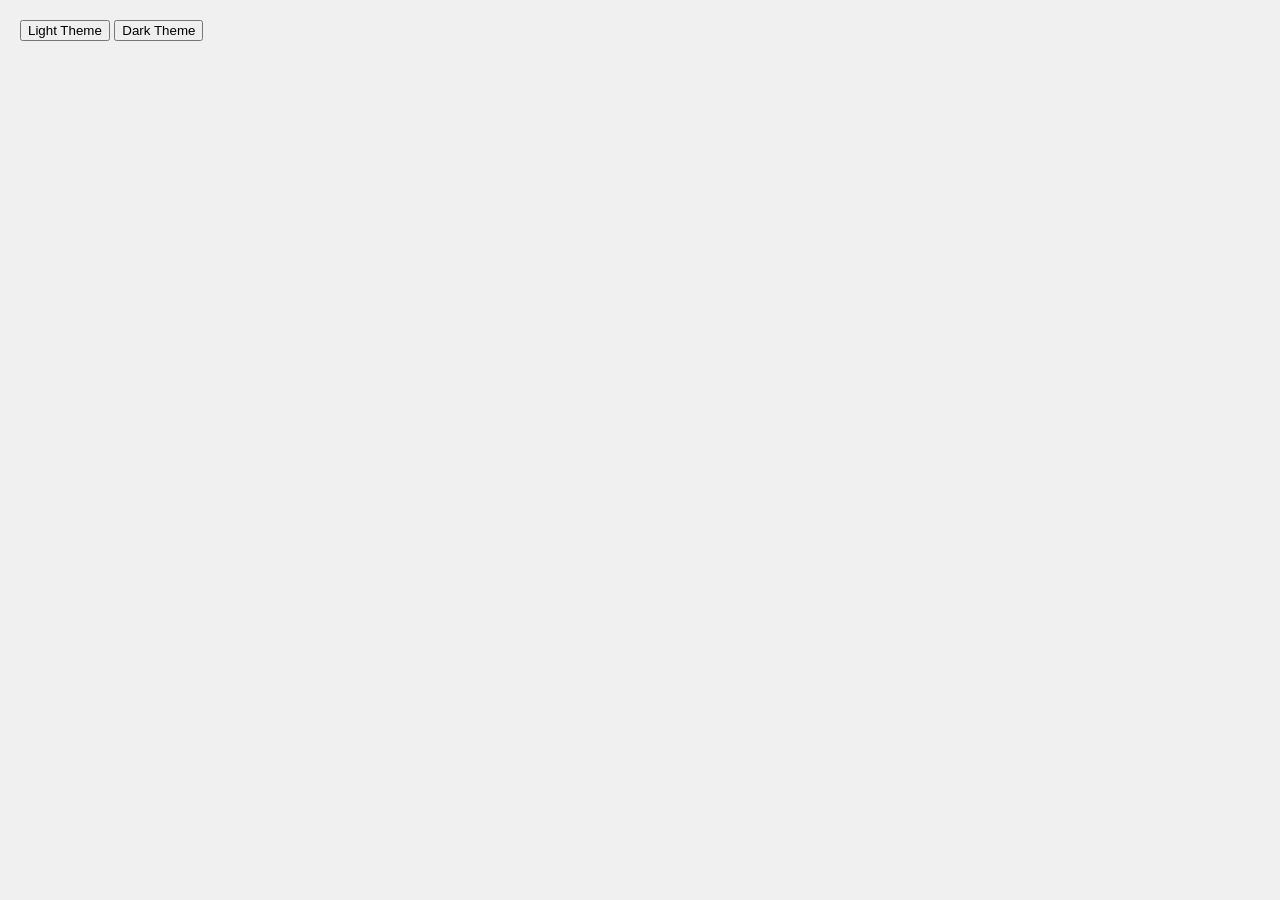
==== index.html @ 0a408b96 "localStorage usage and es6 modules" ====
<!doctype html>
<html lang="en">
  <head>
    <meta charset="UTF-8" />
    <meta name="viewport" content="width=device-width, initial-scale=1.0" />
    <title>String Methods (slicing)</title>
    <style>
       body {
        font-family: Arial, sans-serif;
        background-color: #f0f0f0;
        color: #333;
        margin: 0;
        padding: 20px;
      }

      .theme-switcher {
        display: flex;
        
        align-items: center;
        background: gray;
        width:50px;
        height:20px;
        border:2px solid rgb(87, 86, 86);
        outline:none;
        border-radius: 20px;
        transition: all 0.3s ease;
      }

      #themeToggle {
        background-color: rgb(201, 200, 200);
        width: 20px;
        height: 20px;
        cursor: pointer;
        border-radius: 50%;
        transition: all 0.3s ease;
        border:none;
      }

      

      .switch{
        background-color: white;
      }
      .toggle-switch {
        background-color: rgb(129, 129, 129) !important;
        margin-left: auto;
        transition: all 0.3s ease;

      }
      .dark-theme {
        background-color: #333;
        color: #f0f0f0;
      } 
    </style>
    <link rel="stylesheet" href="style.css" />
  </head>
  <body>
    <!-- <input type="checkbox" id="myCheckbox" />
    <label for="myCheckbox">subscripe</label>
    <br />
    <br />

    <input type="radio" id="visa" name="payment" />
    <label for="visa">Visa</label>
    <br />

    <input type="radio" id="masterCard" name="payment" />
    <label for="masterCard">Master Card</label>
    <br />

    <input type="radio" id="meza" name="payment" />
    <label for="meza">Meza</label>
    <br />
    <br />
    <br />

    <input type="submit" id="submitbtn">
    
    <div id="subsicriptionResult"></div>
    <br>
    <br>
    <br>
    <div id="paymentResult"></div> -->

    <!-- <h1 id="myH1"></h1> -->

    <!-- i want theme switcher button with fancy style -->
    <!-- <div class="theme-switcher" id="themeSwitcher">
      <button id="themeToggle" data-theme="light"></button>
    </div> -->
    <!-- & stop watch app -->
    <!-- <h1>Stop Watch</h1>
    <div id="container">
      <div id="display">00:00:00:00</div>
      <div id="controls">
        <button id="startBtn" onclick="start()">Start</button>
        <button id="stopBtn" onclick="stop()">Stop</button>
        <button id="resetBtn" onclick="reset()">Reset</button>
      </div>
    </div> -->
    <!-- two buttons to switch themes -->
    <button id="lightBtn">Light Theme</button>
    <button id="darkBtn">Dark Theme</button>
    <script type="module" src="script.js"></script>
  </body>
</html>
---- style.css ----
/* * {
    margin: 0;
    padding: 0;
    box-sizing: border-box;
}

body {
    font-family: Arial, sans-serif;
    background-color: #f0f0f0;
    display: flex;
    flex-direction: column;
    justify-content: center;
    align-items: center;
    padding-top: 150px;

}

h1 {
    font-size: 3.5rem;
    margin-bottom: 20px;
    color: rgb(85, 84, 84);
}

#container {
    background-color: #fff;
    padding: 40px;
    border-radius: 50px;
    box-shadow: 0 0 10px rgba(0, 0, 0, 0.1);
    font-size: 3rem;
    display: flex;
    flex-direction: column;
    justify-content: center;
    align-items: center;
    transition :box-shadow 0.3s ease;
}

#container:hover{
    box-shadow: 0 0 20px rgba(0, 0, 0, 0.2);
}

#display{
    margin-bottom: 30px;
    color: rgb(85, 84, 84);
    font-family: 'monospace', monospace;
}

#controls button{
    padding: 10px 20px;
    margin: 0 10px;
    font-size: 1.5rem;
    border: none;
    border-radius: 8px;
    background-color: #007BFF;
    color: #fff;
    cursor: pointer;
    transition: background-color 0.3s ease;
}

#controls #startBtn{
    background-color: #28a745;
}
#controls #startBtn:hover{
    background-color: #1e7c34;
}
#controls #stopBtn{
    background-color: #dc3545;
}
#controls #stopBtn:hover{
    background-color: #c82333;
}
#controls #resetBtn:hover{
    background-color: #0563c7;
} */
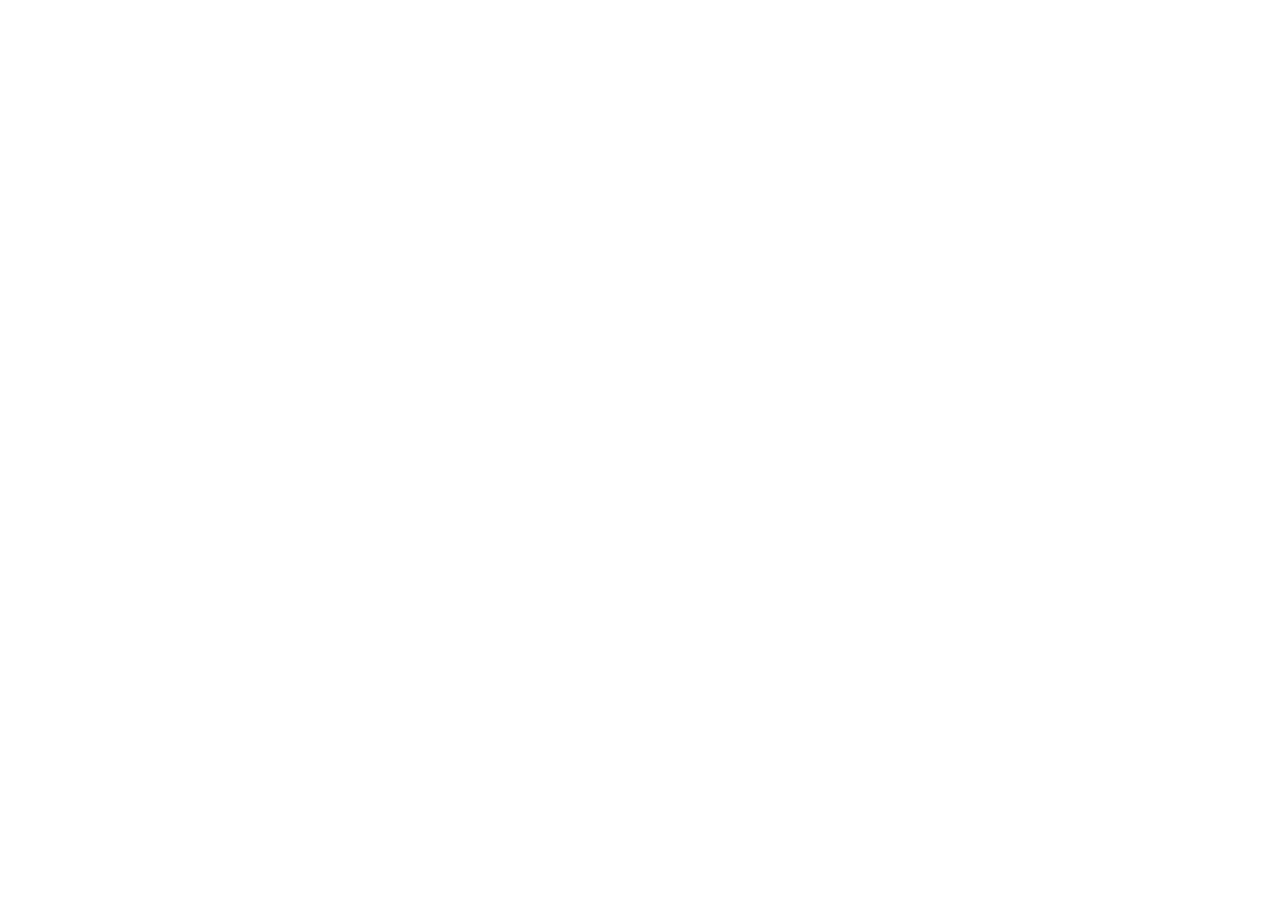
==== commit bd9f017a: "error handling & async - sync" ====
--- a/index.html
+++ b/index.html
@@ -3,8 +3,8 @@
   <head>
     <meta charset="UTF-8" />
     <meta name="viewport" content="width=device-width, initial-scale=1.0" />
-    <title>String Methods (slicing)</title>
-    <style>
+    <title>sync & async</title>
+    <!-- <style>
        body {
         font-family: Arial, sans-serif;
         background-color: #f0f0f0;
@@ -51,7 +51,7 @@
         background-color: #333;
         color: #f0f0f0;
       } 
-    </style>
+    </style> -->
     <link rel="stylesheet" href="style.css" />
   </head>
   <body>
@@ -99,8 +99,8 @@
       </div>
     </div> -->
     <!-- two buttons to switch themes -->
-    <button id="lightBtn">Light Theme</button>
-    <button id="darkBtn">Dark Theme</button>
+    <!-- <button id="lightBtn">Light Theme</button>
+    <button id="darkBtn">Dark Theme</button> -->
     <script type="module" src="script.js"></script>
   </body>
 </html>
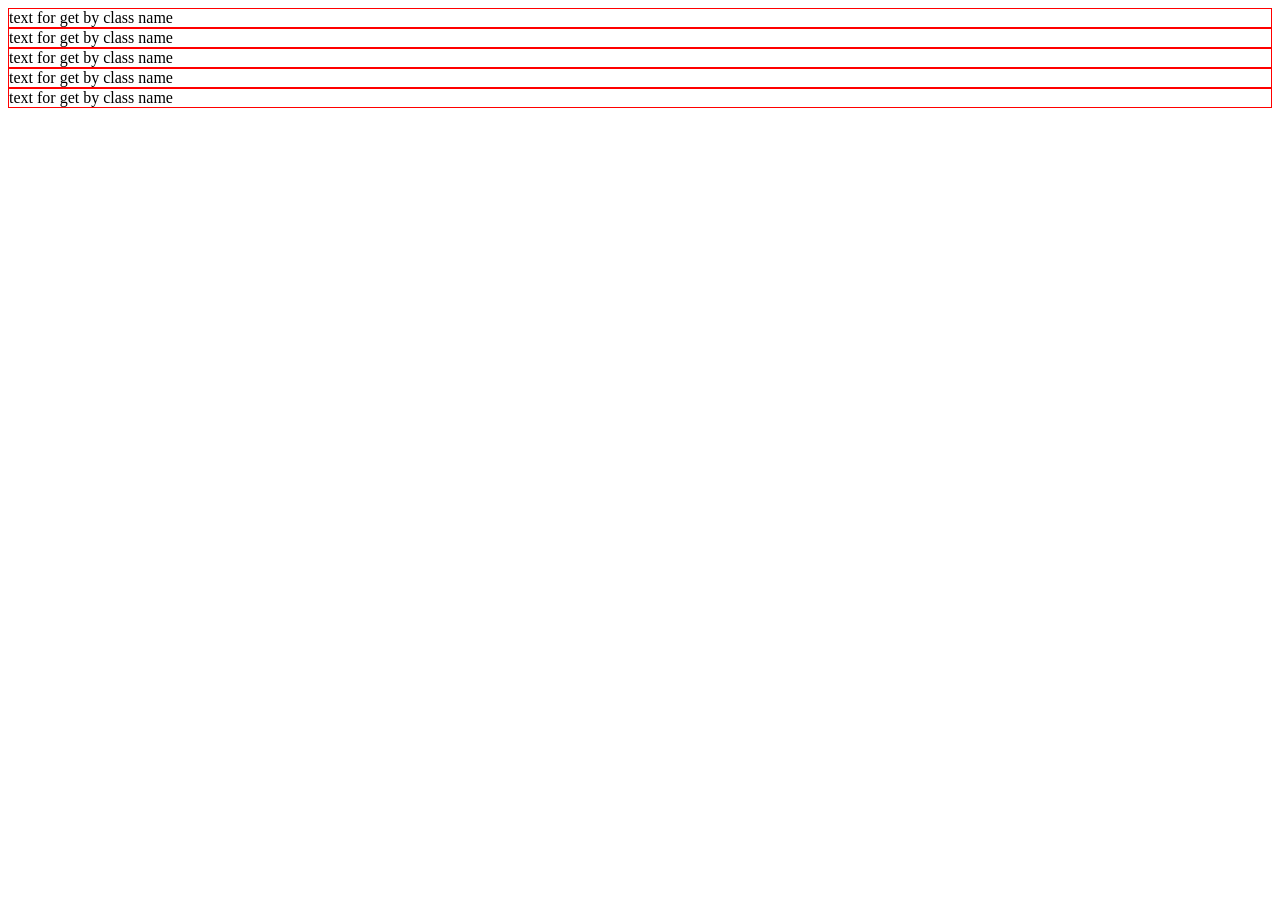
==== commit b9756bfa: "practice calculator project and start dom manipulation" ====
--- a/index.html
+++ b/index.html
@@ -101,6 +101,12 @@
     <!-- two buttons to switch themes -->
     <!-- <button id="lightBtn">Light Theme</button>
     <button id="darkBtn">Dark Theme</button> -->
+    <!-- ------------------------------------------------ -->
+    <div class="red">text for get by class name</div>
+    <div class="red">text for get by class name</div>
+    <div class="red">text for get by class name</div>
+    <div class="red">text for get by class name</div>
+    <div class="red">text for get by class name</div>
     <script type="module" src="script.js"></script>
   </body>
 </html>
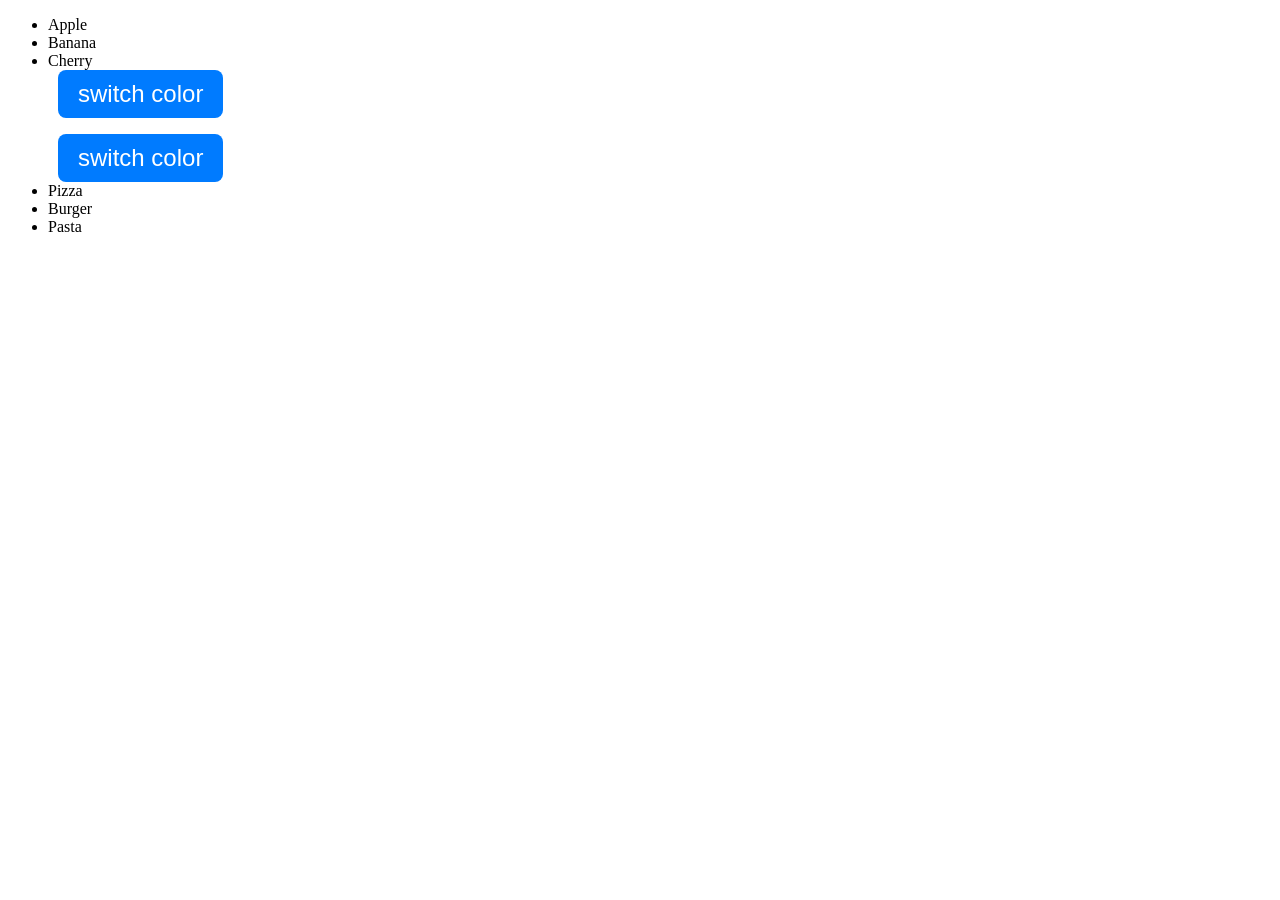
==== commit 79715221: "DOM manipulation coninue" ====
--- a/index.html
+++ b/index.html
@@ -3,7 +3,7 @@
   <head>
     <meta charset="UTF-8" />
     <meta name="viewport" content="width=device-width, initial-scale=1.0" />
-    <title>sync & async</title>
+    <title>DOM Manipulation</title>
     <!-- <style>
        body {
         font-family: Arial, sans-serif;
@@ -102,11 +102,16 @@
     <!-- <button id="lightBtn">Light Theme</button>
     <button id="darkBtn">Dark Theme</button> -->
     <!-- ------------------------------------------------ -->
-    <div class="red">text for get by class name</div>
-    <div class="red">text for get by class name</div>
-    <div class="red">text for get by class name</div>
-    <div class="red">text for get by class name</div>
-    <div class="red">text for get by class name</div>
+    <ul id="fruits">
+      <li>Apple</li>
+      <li>Banana</li>
+      <li>Cherry</li>
+    </ul>
+    <ul id="food">
+      <li>Pizza</li>
+      <li>Burger</li>
+      <li>Pasta</li>
+    </ul>
     <script type="module" src="script.js"></script>
   </body>
 </html>
--- a/style.css
+++ b/style.css
@@ -70,4 +70,24 @@
 }
 #controls #resetBtn:hover{
     background-color: #0563c7;
-} */+} */
+
+.btn{
+    padding: 10px 20px;
+    margin: 0 10px;
+    font-size: 1.5rem;
+    border: none;
+    border-radius: 8px;
+    background-color: #007BFF;
+    color: #fff;
+    cursor: pointer;
+    transition: background-color 0.3s ease;
+}
+.btn:hover{
+    background-color: #0056b3;
+}
+
+.bgcolor{
+    background-color: lightblue;
+    font-size: 2rem;
+}
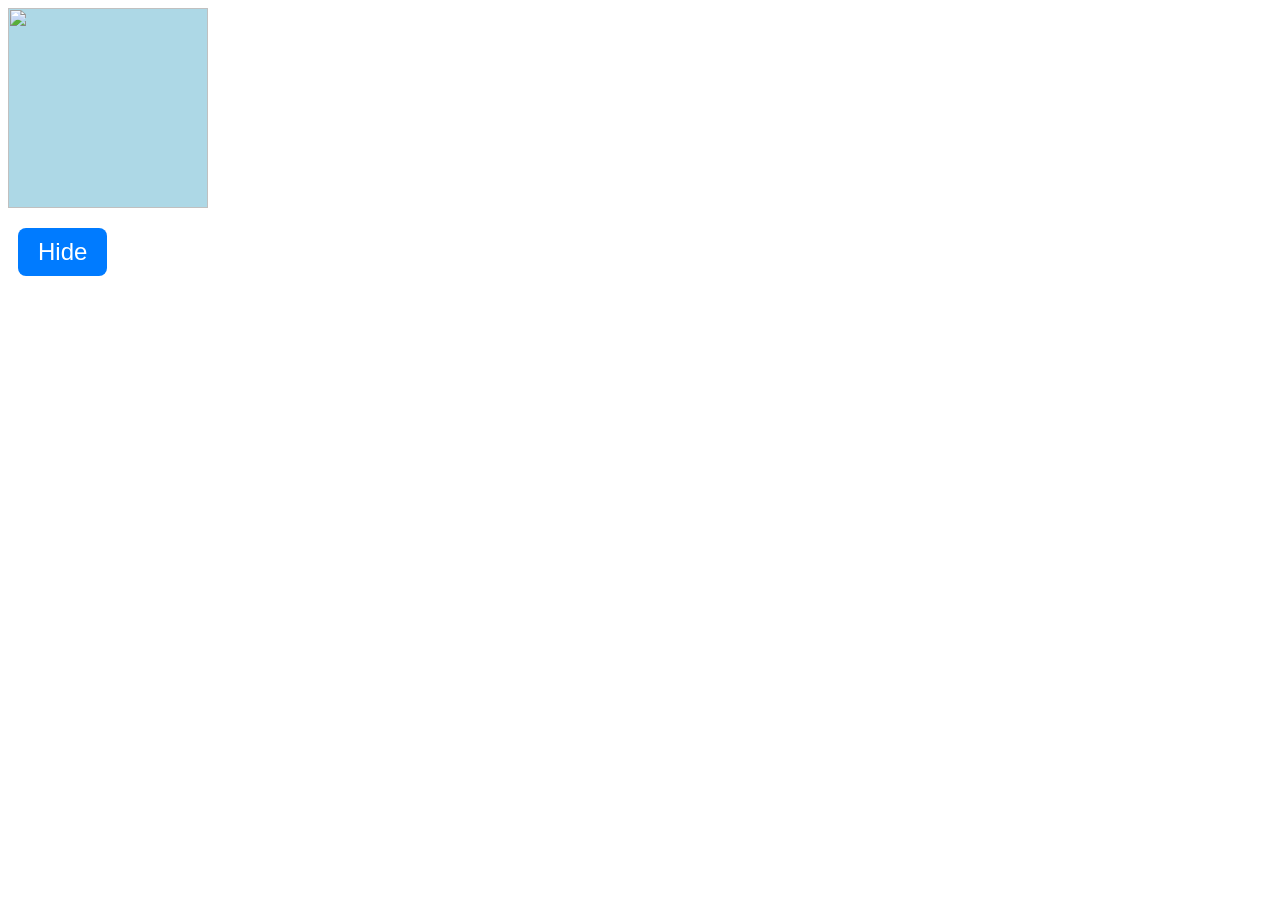
==== commit 0b16eefe: "Event Listener & mouse & keys events" ====
--- a/index.html
+++ b/index.html
@@ -102,7 +102,7 @@
     <!-- <button id="lightBtn">Light Theme</button>
     <button id="darkBtn">Dark Theme</button> -->
     <!-- ------------------------------------------------ -->
-    <ul id="fruits">
+    <!-- <ul id="fruits">
       <li>Apple</li>
       <li>Banana</li>
       <li>Cherry</li>
@@ -111,7 +111,19 @@
       <li>Pizza</li>
       <li>Burger</li>
       <li>Pasta</li>
-    </ul>
+    </ul> -->
+    <!-- ---------------------------------------------------------- -->
+    <!-- Event Listeners - mouse and keys evens -->
+    <!-- <div id="myBox">
+        click me ☺
+      </div> -->
+    <div id="img">
+      <img
+        src="https://imgs.search.brave.com/qoa4d2UBHEsCDT9zOlC38RhNlMhhWL3z8xrxotyBDzY/rs:fit:860:0:0:0/g:ce/aHR0cHM6Ly9pbWFn/ZXMudW5zcGxhc2gu/Y29tL3Bob3RvLTE1/Njc4MDgyOTE1NDgt/ZmMzZWUwNGRiY2Yw/P2ZtPWpwZyZxPTYw/Jnc9MzAwMCZhdXRv/PWZvcm1hdCZmaXQ9/Y3JvcCZpeGxpYj1y/Yi00LjEuMCZpeGlk/PU0zd3hNakEzZkRC/OE1IeHpaV0Z5WTJo/OE1UaDhmR05oY254/bGJud3dmSHd3Zkh4/OE1BPT0"
+        alt=""
+      />
+    </div>
+    <button id="showHide">Hide</button>
     <script type="module" src="script.js"></script>
   </body>
 </html>
--- a/style.css
+++ b/style.css
@@ -71,7 +71,7 @@
 #controls #resetBtn:hover{
     background-color: #0563c7;
 } */
-
+/* 
 .btn{
     padding: 10px 20px;
     margin: 0 10px;
@@ -90,4 +90,49 @@
 .bgcolor{
     background-color: lightblue;
     font-size: 2rem;
+} */
+
+/* Event Listeners - mouse and keys evens */
+/* #myBox{
+    width: 200px;
+    height: 200px;
+    background-color: lightblue;
+    display: flex;
+    justify-content: center;
+    align-items: center;
+    font-size: 2rem;
+    cursor: pointer;
+    transition: background-color 0.3s ease;
+    position: absolute;
+    top: 0;
+    left: 0;
+} */
+
+#img{
+    width: 200px;
+    height: 200px;
+    background-color: lightblue;
+    display: flex;
+    justify-content: center;
+    align-items: center;
+    font-size: 2rem;
+    cursor: pointer;
+    transition: background-color 0.3s ease;
+}
+#img img{
+    width: 100%;
+    height: 100%;
+    object-fit: cover;
+}
+#showHide{
+    padding: 10px 20px;
+    margin: 0 10px;
+    font-size: 1.5rem;
+    border: none;
+    border-radius: 8px;
+    background-color: #007BFF;
+    color: #fff;
+    cursor: pointer;
+    transition: background-color 0.3s ease;
+    margin-top: 20px;
 }
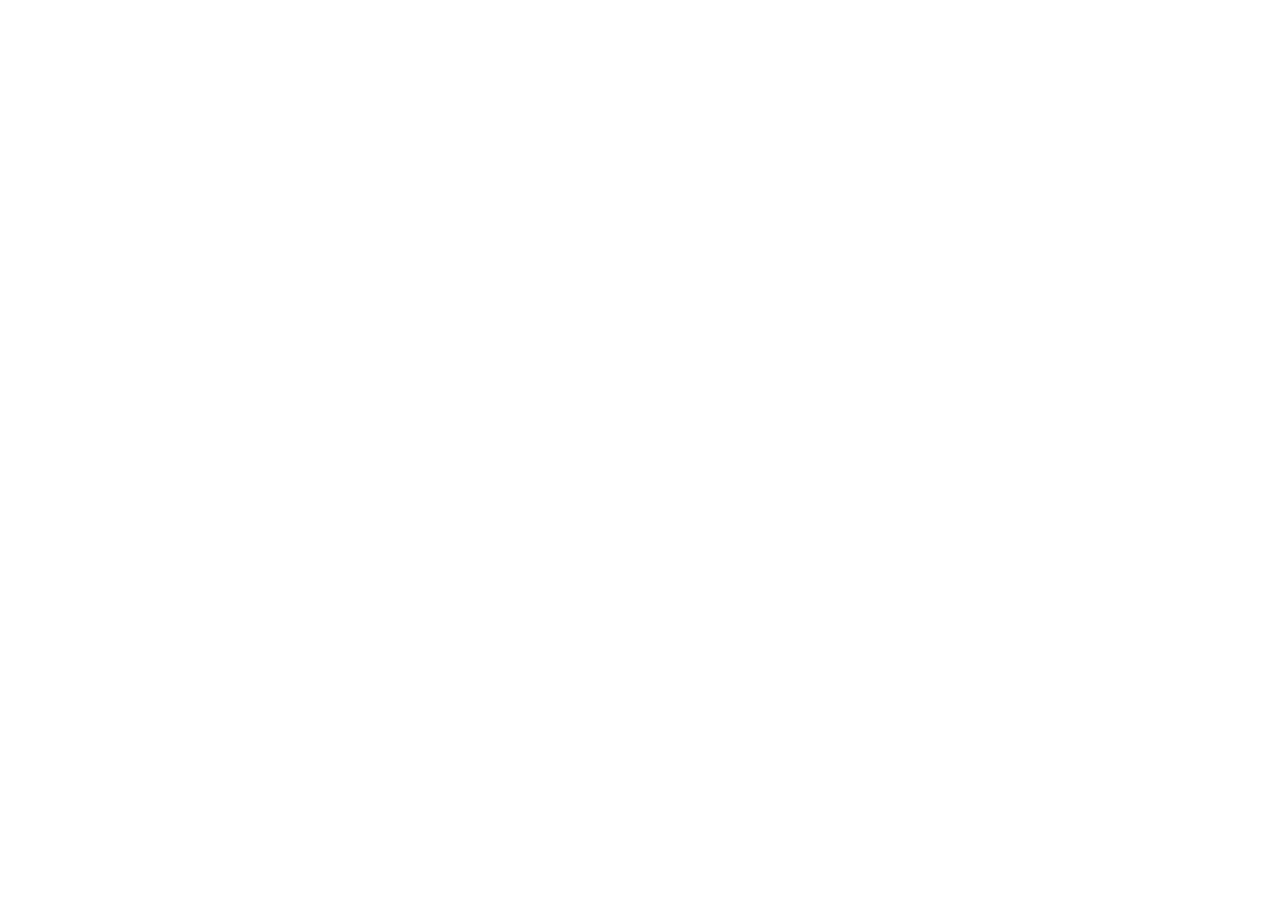
==== commit cabb0e37: "image slider practice" ====
--- a/index.html
+++ b/index.html
@@ -117,13 +117,13 @@
     <!-- <div id="myBox">
         click me ☺
       </div> -->
-    <div id="img">
+    <!-- <div id="img">
       <img
         src="https://imgs.search.brave.com/qoa4d2UBHEsCDT9zOlC38RhNlMhhWL3z8xrxotyBDzY/rs:fit:860:0:0:0/g:ce/aHR0cHM6Ly9pbWFn/ZXMudW5zcGxhc2gu/Y29tL3Bob3RvLTE1/Njc4MDgyOTE1NDgt/ZmMzZWUwNGRiY2Yw/P2ZtPWpwZyZxPTYw/Jnc9MzAwMCZhdXRv/PWZvcm1hdCZmaXQ9/Y3JvcCZpeGxpYj1y/Yi00LjEuMCZpeGlk/PU0zd3hNakEzZkRC/OE1IeHpaV0Z5WTJo/OE1UaDhmR05oY254/bGJud3dmSHd3Zkh4/OE1BPT0"
         alt=""
       />
-    </div>
-    <button id="showHide">Hide</button>
+    </div> -->
+    <!-- <button id="showHide">Hide</button> -->
     <script type="module" src="script.js"></script>
   </body>
 </html>
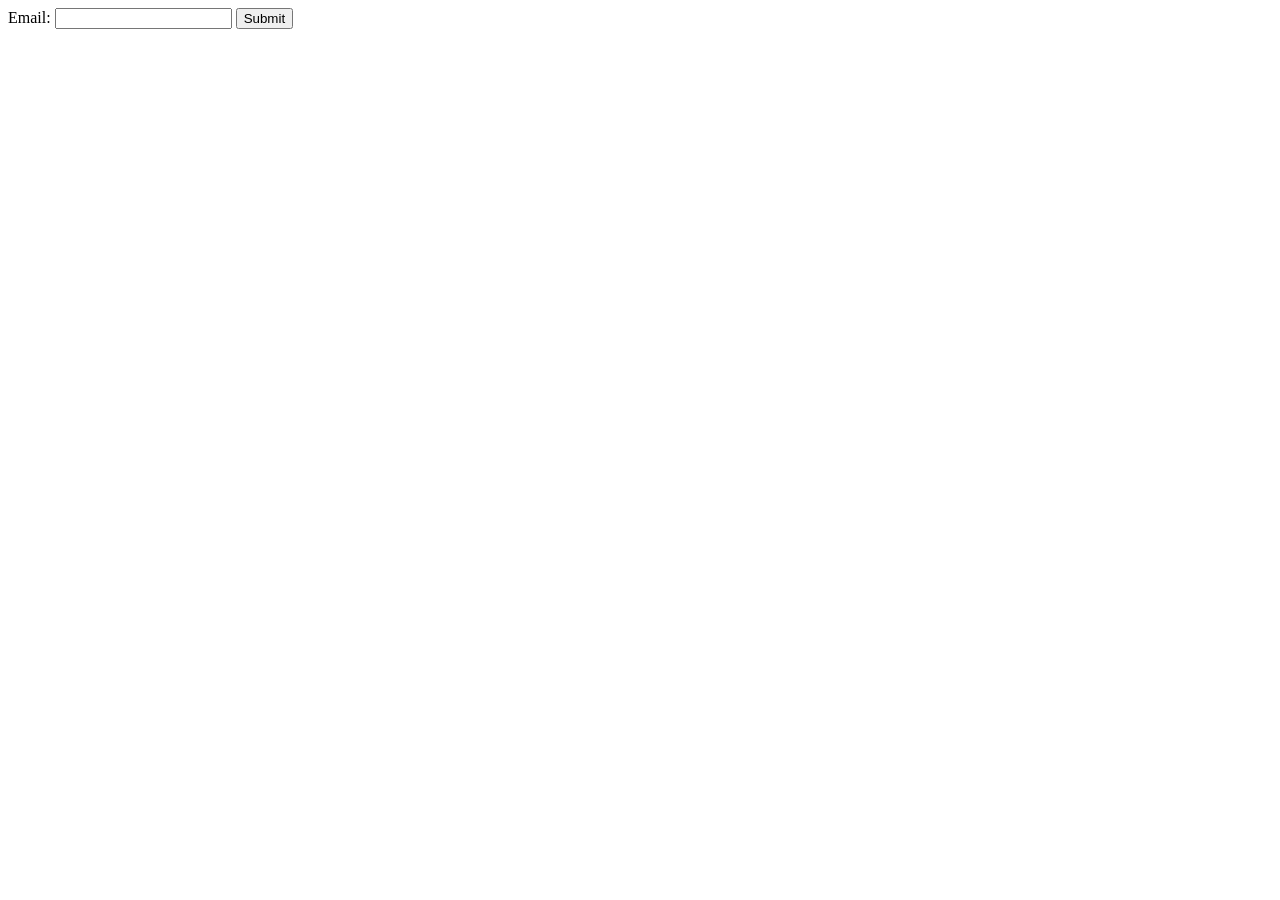
==== commit 2bdde1c7: "reges class characters and quantifiers" ====
--- a/index.html
+++ b/index.html
@@ -124,6 +124,11 @@
       />
     </div> -->
     <!-- <button id="showHide">Hide</button> -->
+    <form >
+      <label for="email">Email:</label>
+      <input type="password" id="email" required/>
+      <button type="submit">Submit</button>
+    </form> 
     <script type="module" src="script.js"></script>
   </body>
 </html>
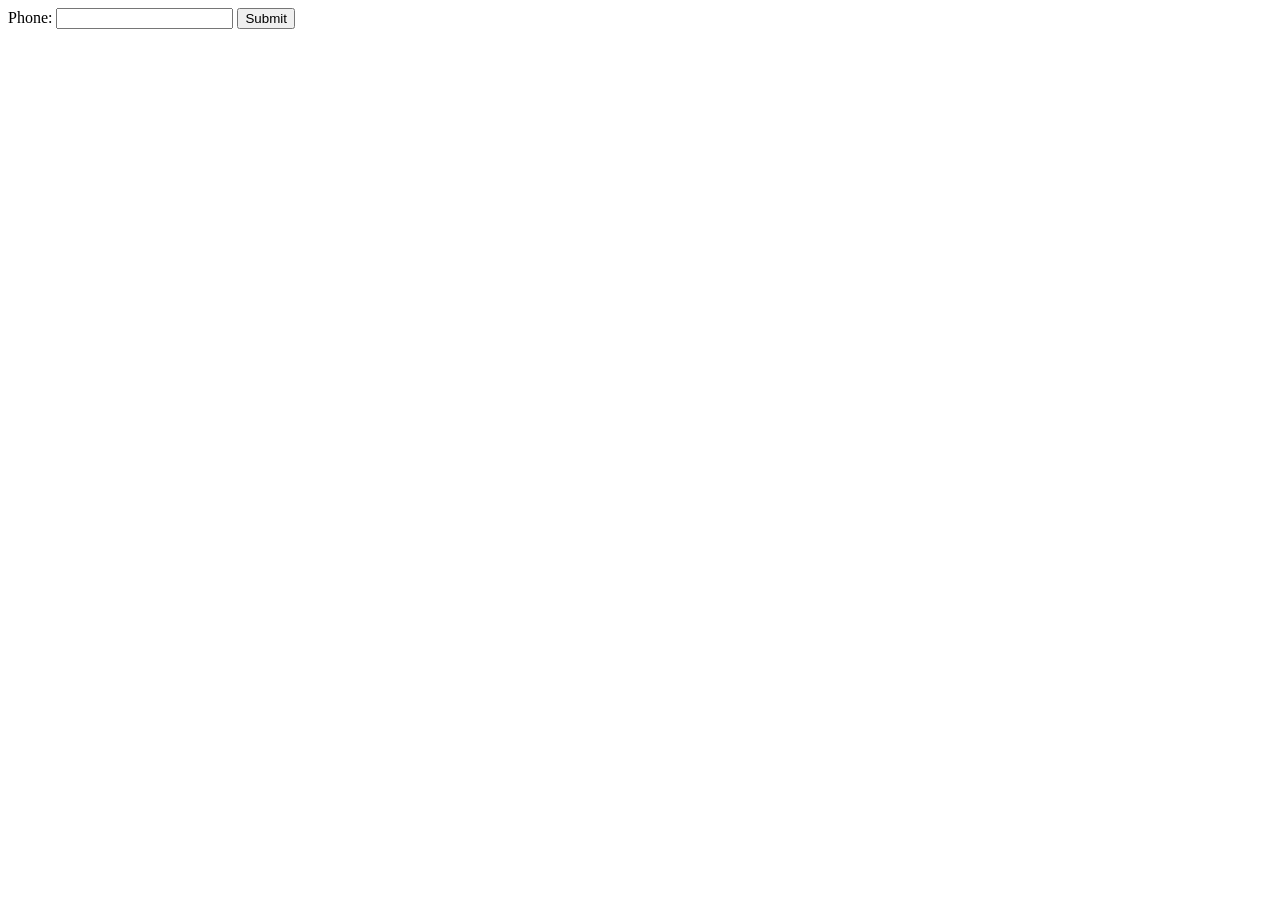
==== commit f227413e: "feat: add phone number validation form with regex handling" ====
--- a/index.html
+++ b/index.html
@@ -124,11 +124,23 @@
       />
     </div> -->
     <!-- <button id="showHide">Hide</button> -->
-    <form >
+    <!-- <form >
       <label for="email">Email:</label>
       <input type="password" id="email" required/>
       <button type="submit">Submit</button>
-    </form> 
+    </form>  -->
+    <form id="testPhoneRegexForm">
+      <label for="phone">Phone:</label>
+      <input type="text" id="phone" required />
+      <button type="submit">Submit</button>
+      <p id="error" style="color: red; display: none">
+        Please enter a valid phone number like this formula (1235) -123-4567.
+      </p>
+    </form>
+    <div>
+      <h1 id="displayPhone"></h1>
+    </div>
     <script type="module" src="script.js"></script>
+    <script type="module" src="testPhoneRegex.js"></script>
   </body>
 </html>
